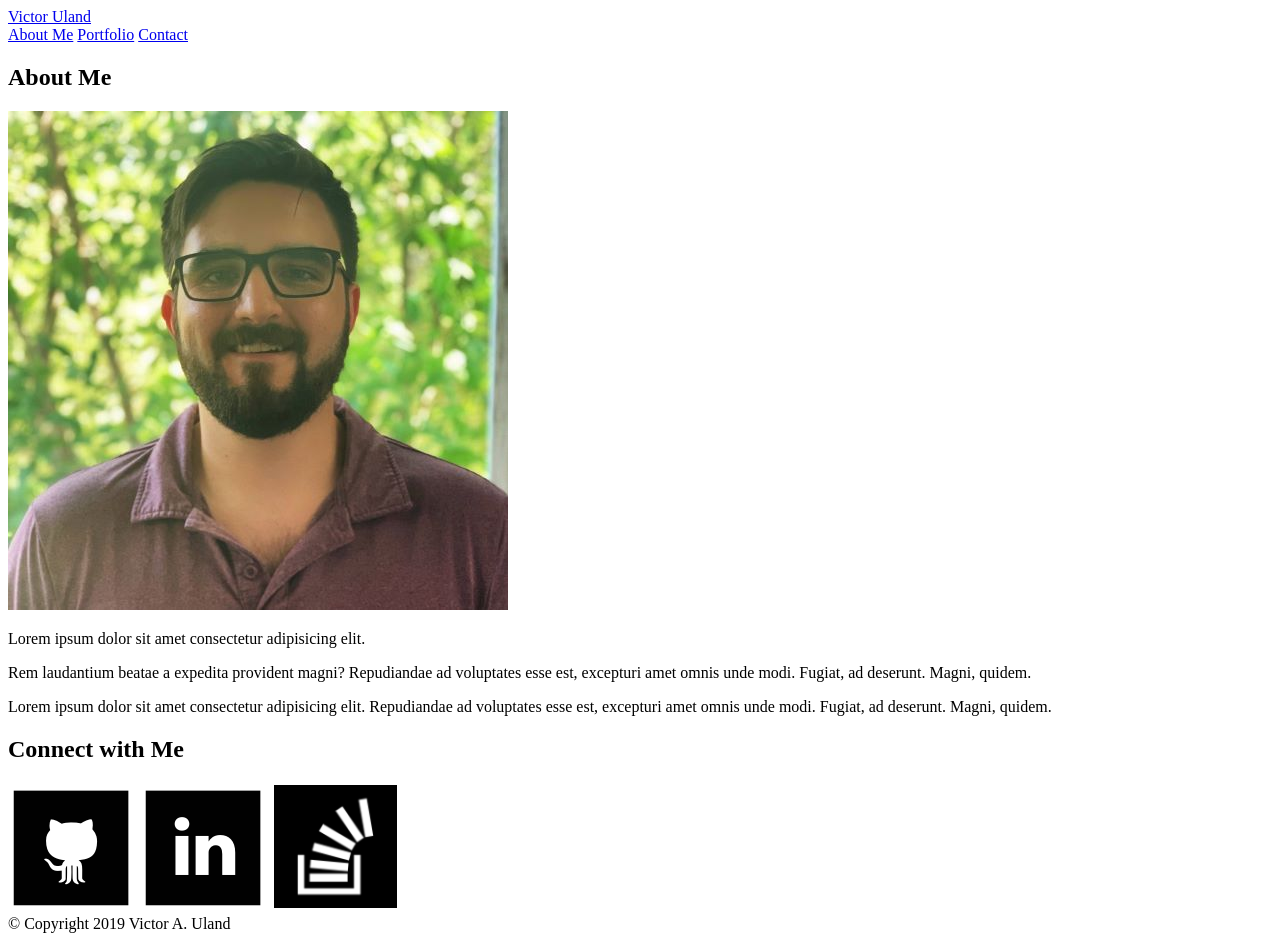
==== index.html @ 3e11a759 "copied Basic-Portfolio files to Responsive to edit" ====
<!DOCTYPE html>
<html class="html" lang="en">
	<head>
		<title>About Me</title>
		<link rel="stylesheet" type="text/css" href="./assets/css/reset.css" />
		<link rel="stylesheet" type="text/css" href="./assets/css/style.css" />
		<meta http-equiv="Content-Type" content="text/html;charset=UTF-8" />
		<meta
			name="full-stack; web developer; portfolio"
			content="bio; portfolio; contact information"
		/>
	</head>

	<body>
		<div class="wrapper">
			<header class="header">
				<div class="container">
					<a href="index.html" class="logo">Victor Uland</a>

					<nav>
						<a href="index.html">About Me</a>
						<a href="./portfolio.html">Portfolio</a>
						<a href="./contact.html">Contact</a>
					</nav>
				</div>
			</header>

			<div class="container">
				<section class="aboutMe">
					<h1>About Me</h1>

					<img
						class="headshot"
						src="./assets/images/headshot.jpg"
						alt="Victor Uland"
					/>

					<p
						>Lorem ipsum dolor sit amet consectetur adipisicing
						elit.</p
					>
					<p
						>Rem laudantium beatae a expedita provident magni?
						Repudiandae ad voluptates esse est, excepturi amet omnis
						unde modi. Fugiat, ad deserunt. Magni, quidem.</p
					>
					<p
						>Lorem ipsum dolor sit amet consectetur adipisicing
						elit. Repudiandae ad voluptates esse est, excepturi amet
						omnis unde modi. Fugiat, ad deserunt. Magni, quidem.</p
					>
				</section>

				<div class="connect">
					<h2>Connect with Me</h2>

					<img src="./assets/images/Icons/github.png" alt="Github" />
					<img
						src="./assets/images/Icons/linkedIN.png"
						alt="LinkedIn"
					/>
					<img
						src="./assets/images/Icons/stackOverflow.png"
						alt="Stack Overflow"
					/>
				</div>
			</div>
		</div>

		<div>
			<footer class="footer">
				&copy; Copyright 2019 Victor A. Uland
			</footer>
		</div>
	</body>
</html>
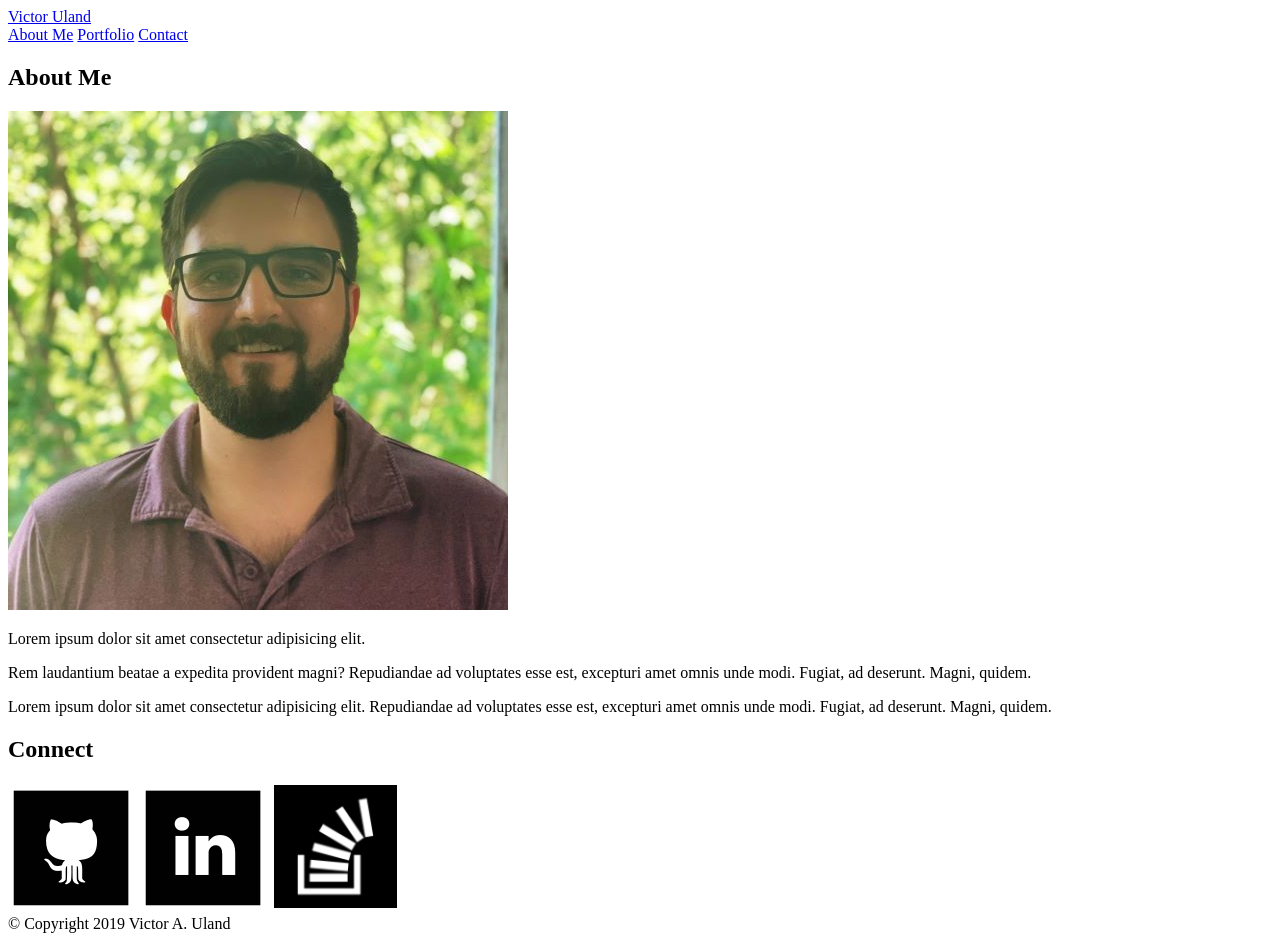
==== commit fe3039bc: "combing css/ commented out bad/added research" ====
--- a/index.html
+++ b/index.html
@@ -25,14 +25,15 @@
 				</div>
 			</header>
 
-			<div class="container">
-				<section class="aboutMe">
+			<div class="d-flex container row wrap">
+				<span class="d-flex col-sm-4"><div></div></span>
+				<section class="d-flex col-sm-8">
 					<h1>About Me</h1>
 
 					<img
 						class="headshot"
 						src="./assets/images/headshot.jpg"
-						alt="Victor Uland"
+						alt="authorPhoto"
 					/>
 
 					<p
@@ -51,8 +52,8 @@
 					>
 				</section>
 
-				<div class="connect">
-					<h2>Connect with Me</h2>
+				<div class="d-flex col-sm-4">
+					<h2>Connect</h2>
 
 					<img src="./assets/images/Icons/github.png" alt="Github" />
 					<img
@@ -67,10 +68,10 @@
 			</div>
 		</div>
 
-		<div>
+		<!-- <div> -->
 			<footer class="footer">
 				&copy; Copyright 2019 Victor A. Uland
 			</footer>
-		</div>
+		<!-- </div> -->
 	</body>
 </html>
